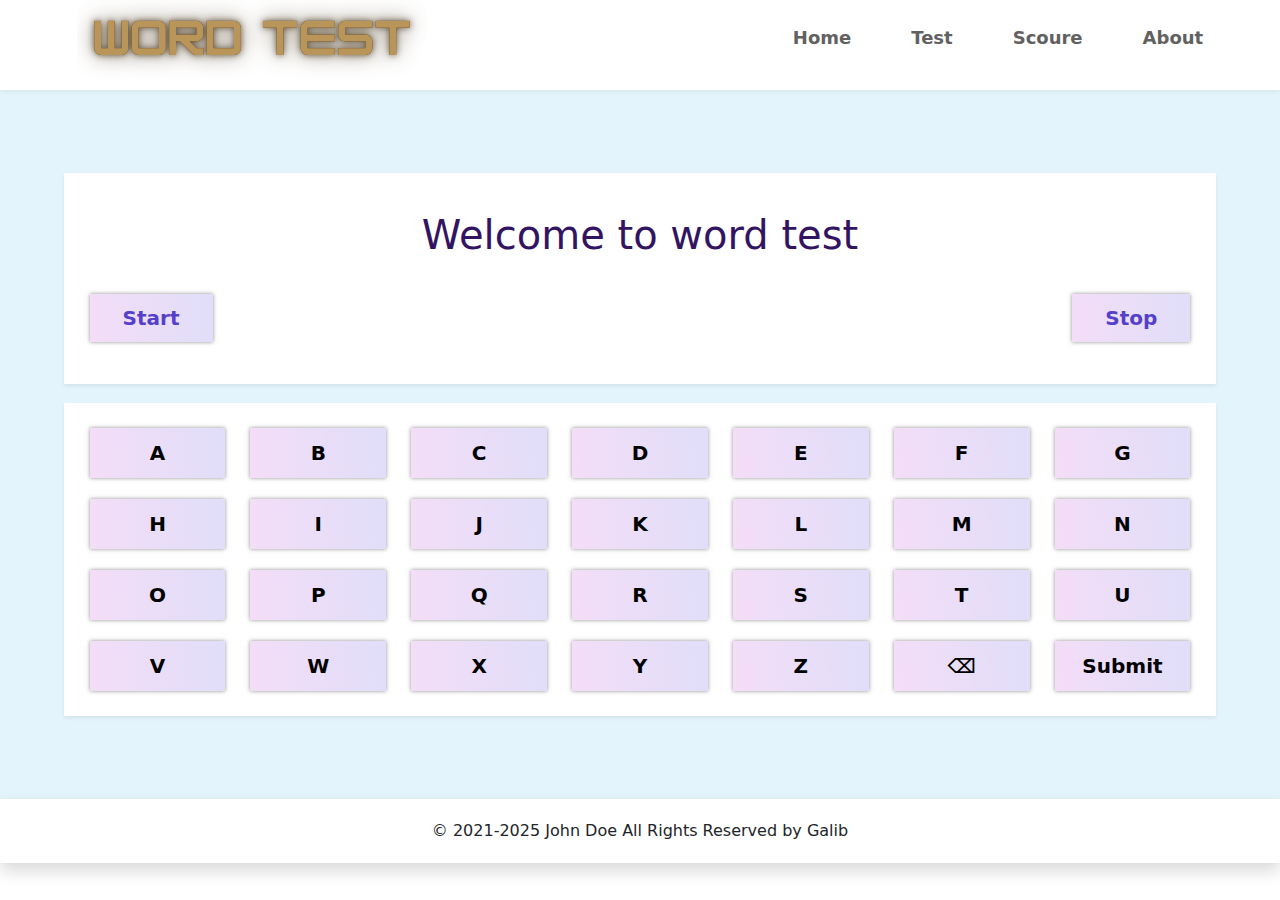
==== index.html @ 04e4a788 "2nd" ====
<!DOCTYPE html>
<html lang="en">
<head>
    <meta charset="UTF-8">
    <meta http-equiv="X-UA-Compatible" content="IE=edge">
    <meta name="viewport" content="width=device-width, initial-scale=1.0">
    <title>Word Test| galib</title>
    <link rel="shortcut icon" href="img/Mi.png" type="image/x-icon">

    <!-- Bootstrap! -->
    <link rel="stylesheet" href="css/bootstrap.min.css">
    <!-- custom css -->
    <link rel="stylesheet" href="css/style.css">
</head>
<body>
    <header class="shadow-sm">
        <div class="header-main d-flex justify-content-between">
            <div class="logo">
                <img src="img/word.png" alt="">
            </div>
            <div class="menu">
                <ul>
                    <li>Home</li>
                    <li>Test</li>
                    <li>Scoure</li>
                    <li>About</li>
                </ul>
            </div>
        </div>
    </header>

    <main>
        <!-- Word Result Text show! -->
        <section style="display: none;" id="result-div">
            <div style="width: 90%;margin: 19px auto;background-color: white;" class="shadow-sm" >
                <div>
                    <h3 id="Text-show">Write something</h3>
                </div><br>
            </div>
        </section>

        <!-- Word show! -->
        <section>
            <div class="main-width shadow-sm" >
                <div class="word-div">
                    <h1 id="word-show" style="color: #321463;text-align:center">Welcome to word test</h1>
                    <h1 id="type-word" style="color: #321463;text-align:center;display: none;"></h1>
                </div><br>
                <div class="d-flex justify-content-between">
                    <button onclick="start()" id="start" class="strat-btn">Start</button>
                    <button id="Stop" class="strat-btn">Stop</button>
                </div>
            </div>
        </section>

        
        <!-- Word Button -->
        <section>
            <div style="padding: 0% 2%;" class="main-width shadow-sm">
                <div class="btn-div">
                    <button id="btn-key">A</button>
                    <button id="btn-key">B</button>
                    <button id="btn-key">C</button>
                    <button id="btn-key">D</button>
                    <button id="btn-key">E</button>
                    <button id="btn-key">F</button>
                    <button id="btn-key">G</button>
                    <button id="btn-key">H</button>
                    <button id="btn-key">I</button>
                    <button id="btn-key">J</button>
                    <button id="btn-key">K</button>
                    <button id="btn-key">L</button>
                    <button id="btn-key">M</button>
                    <button id="btn-key">N</button>
                    <button id="btn-key">O</button>
                    <button id="btn-key">P</button>
                    <button id="btn-key">Q</button>
                    <button id="btn-key">R</button>
                    <button id="btn-key">S</button>
                    <button id="btn-key">T</button>
                    <button id="btn-key">U</button>
                    <button id="btn-key">V</button>
                    <button id="btn-key">W</button>
                    <button id="btn-key">X</button>
                    <button id="btn-key">Y</button>
                    <button id="btn-key">Z</button>
                    <button id="sub-btn">⌫</button>
                    <button onclick="submitBtn()" id="sub-btn">Submit</button>
                </div>
            </div>
        </section>
    </main>

    <footer class="shadow">
        <div class="footer-div">
            <p style="margin: 0;">© 2021-2025 John Doe All Rights Reserved by Galib</p>
        </div>
    </footer>
    <!-- js! -->
    <script src="js/bootstrap.bundle.min.js"></script>
    <script src="js/script.js"></script>
</body>
</html>
---- css/style.css ----
.header-main{
    width: 88%;
    margin: 0px auto;
}
#Text-show {
    padding-top: 20px;
    color: #321463;
    text-align: center;
    margin: 0px;
}
main {
    background-color: #a2d9f74d;
    padding: 5% 0px;
}
.menu ul {
    list-style: none;
    display: inline-flex;
    align-content: center;
    padding: 5% 0%;
}
.menu ul li {
    padding-left: 60px;
    font-size: 18px;
    font-weight: 700;
    color: #616161;
}
.strat-btn {
    border: none;
    background-image: linear-gradient( 
84deg, #f4ddf7, #e0def9);
    padding: 9px 3%;
    color: #5540ca;
    margin: 3px 0px;
    font-size: 20px;
    font-weight: 700;
    box-shadow: 0px 0px 4px #717171c9;
}
.strat-btn:hover {
    background-image: linear-gradient( 
84deg, #ee5df1, #4d47f5);
    box-shadow: 0px 2px 8px 0px #0e0e0e96;
    color: white;
}
.main-width {
    width: 90%;
    margin: 19px auto;
    padding: 3% 2%;
    background-color: white;
}
.btn-div {
    display: grid;
    grid-template-columns: repeat(7, 1fr);
    padding: 2% 0px;
    grid-gap: 15px 25px;
}
#btn-key, #sub-btn {
    border: none;
    background-image: linear-gradient( 
84deg, #f4ddf7, #e0def9);
    padding: 10px 0%;
    margin: 3px 0px;
    font-size: 20px;
    font-weight: 700;
    box-shadow: 0px 0px 4px #717171c9;
}
#btn-key:hover, #sub-btn:hover {
    background-image: linear-gradient( 
84deg, #ee5df1, #4d47f5);
    box-shadow: 0px 2px 8px 0px #0e0e0e96;
    color: white;
}

.word-div {
    width: 50%;
    margin: 0px auto;
}
.footer-div {
    padding: 20px 0px;
    text-align: center;
}
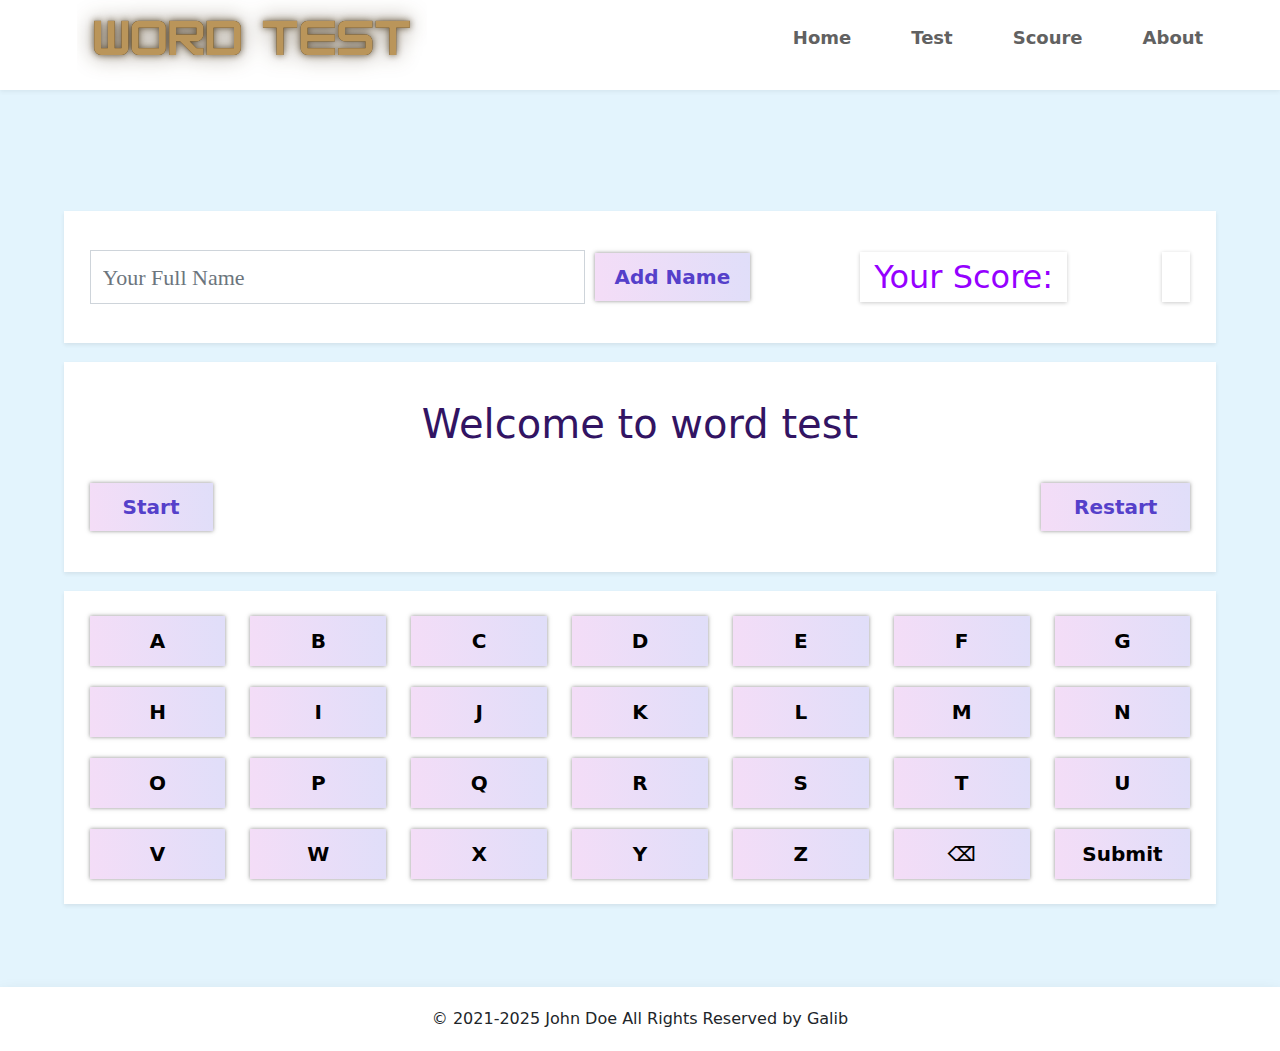
==== commit d8806fb9: "3rd" ====
--- a/index.html
+++ b/index.html
@@ -9,6 +9,7 @@
 
     <!-- Bootstrap! -->
     <link rel="stylesheet" href="css/bootstrap.min.css">
+    <link rel="stylesheet" href="css/responsive.css">
     <!-- custom css -->
     <link rel="stylesheet" href="css/style.css">
 </head>
@@ -30,12 +31,19 @@
     </header>
 
     <main>
-        <!-- Word Result Text show! -->
-        <section style="display: none;" id="result-div">
-            <div style="width: 90%;margin: 19px auto;background-color: white;" class="shadow-sm" >
-                <div>
-                    <h3 id="Text-show">Write something</h3>
-                </div><br>
+        <h3 id="name-text"></h3>
+        <!-- Information of player -->
+        <section>
+            <div class="main-width shadow-sm" >
+                <div class="d-flex justify-content-between">
+                    <div style="width: 60%;" class="d-flex justify-content-between">
+                        <input id="name" style="border-radius: 0px;font-size: 22px;font-family: initial;" class="w-75 form-control" type="text" placeholder="Your Full Name">
+                        <button onclick="nameBtn()" class="strat-btn">Add Name</button>
+                    </div>
+                    <div style="width: 30%;" class="d-flex justify-content-between">
+                        <h2 class="score-st">Your Score: </h2><h2 class="score-st" id="score"></h2>
+                    </div>
+                </div>
             </div>
         </section>
 
@@ -48,11 +56,19 @@
                 </div><br>
                 <div class="d-flex justify-content-between">
                     <button onclick="start()" id="start" class="strat-btn">Start</button>
-                    <button id="Stop" class="strat-btn">Stop</button>
+                    <button id="Stop" class="strat-btn">Restart</button>
                 </div>
             </div>
         </section>
 
+        <!-- Word Result Text show! -->
+        <section style="display: none;" id="result-div">
+            <div style="width: 90%;margin: 19px auto;background-color: white;" class="shadow-sm" >
+                <div>
+                    <h3 id="Text-show">Write something</h3>
+                </div><br>
+            </div>
+        </section>
         
         <!-- Word Button -->
         <section>
--- a/css/responsive.css
+++ b/css/responsive.css
@@ -0,0 +1,5 @@
+@media only screen and (max-width: 430px) {
+    body {
+      background-color: rgb(61, 2, 66);
+    }
+  }--- a/css/style.css
+++ b/css/style.css
@@ -1,6 +1,12 @@
 .header-main{
     width: 88%;
     margin: 0px auto;
+}
+#name-text {
+    text-align: center;
+    padding: 0 0 3%;
+    color: #054e4ede;
+    text-shadow: 1px 1px 0px #000000b0;
 }
 #Text-show {
     padding-top: 20px;
@@ -69,7 +75,15 @@
     box-shadow: 0px 2px 8px 0px #0e0e0e96;
     color: white;
 }
-
+.score-st{
+    box-shadow: 0px 1px 4px #ccc;
+    padding: 6px 14px;
+    margin: 2px 0px;
+    color: #9500FF;
+}
+#score{
+    color: rgb(39, 11, 116);
+}
 .word-div {
     width: 50%;
     margin: 0px auto;
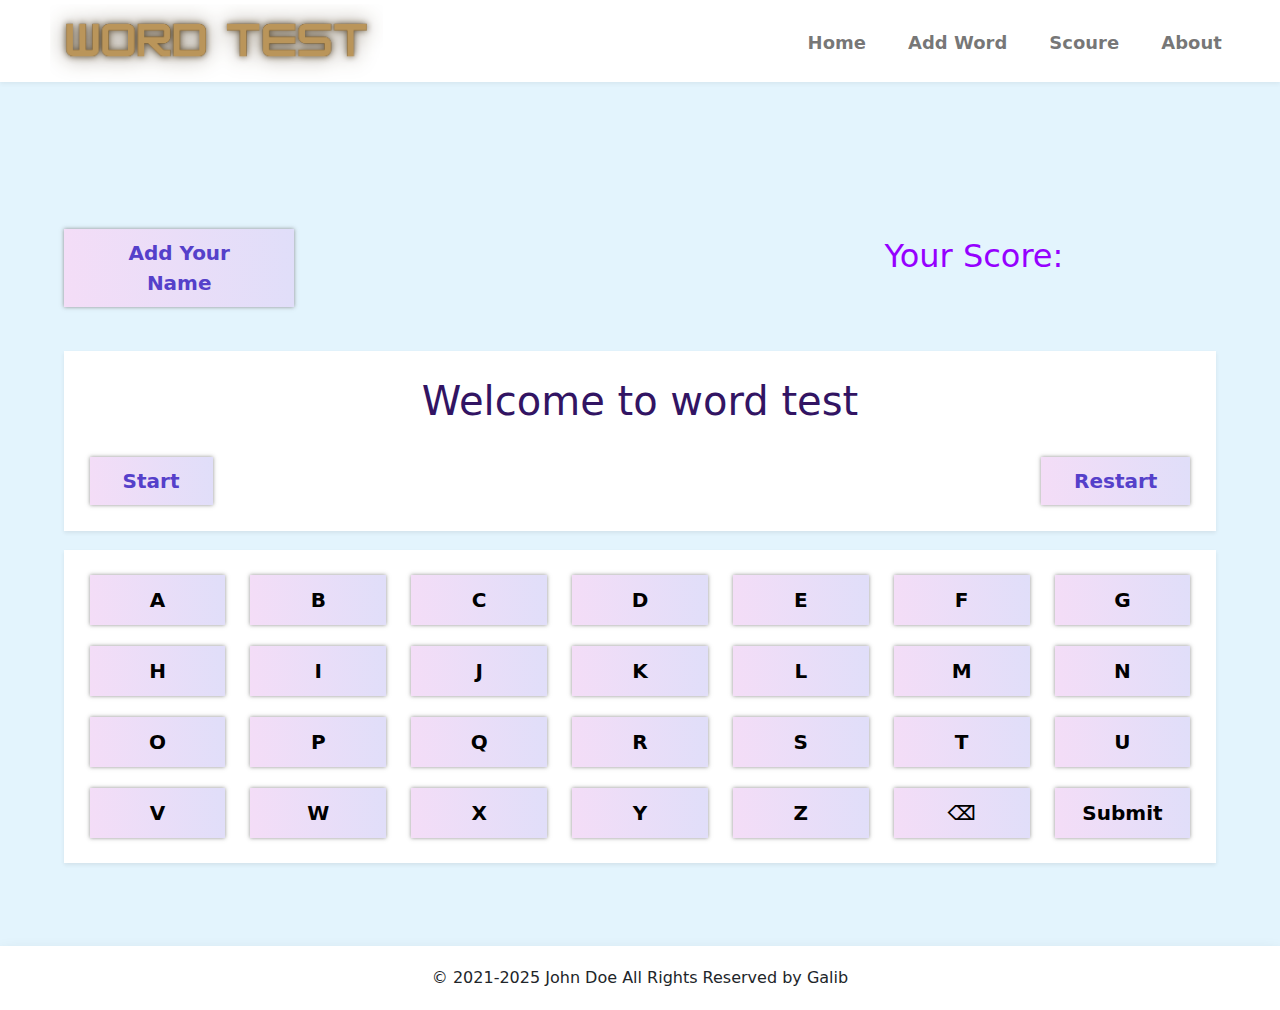
==== commit d86a878d: "10th" ====
--- a/index.html
+++ b/index.html
@@ -9,40 +9,69 @@
 
     <!-- Bootstrap! -->
     <link rel="stylesheet" href="css/bootstrap.min.css">
-    <link rel="stylesheet" href="css/responsive.css">
     <!-- custom css -->
     <link rel="stylesheet" href="css/style.css">
+    <link rel="stylesheet" href="css/responsive.css">
+
 </head>
 <body>
     <header class="shadow-sm">
-        <div class="header-main d-flex justify-content-between">
-            <div class="logo">
-                <img src="img/word.png" alt="">
+
+        <nav class="header-main navbar navbar-expand-lg navbar-light">
+            <div class="header-main container-fluid">
+                <div class="d-lg-flex justify-content-between logo">
+
+                        <img width="95%" src="img/word.png" alt="">
+                    
+                </div>
+              
+                <button class="navbar-toggler" type="button" data-bs-toggle="collapse" data-bs-target="#navbarSupportedContent" aria-controls="navbarSupportedContent" aria-expanded="false" aria-label="Toggle navigation">
+                <span class="navbar-toggler-icon"></span>
+                </button>
+
+                <div class="menu collapse navbar-collapse" id="navbarSupportedContent">         
+                <ul class="navbar-nav ms-auto mb-2 mb-lg-0">
+                  <li class="nav-item">
+                    <a class="nav-link" aria-current="page" href="/index.html">Home</a>
+                  </li>
+                  <li class="nav-item">
+                    <a class="nav-link" href="/word.html">Add Word</a>
+                  </li>
+                  <li class="nav-item">
+                    <a class="nav-link">Scoure</a>
+                  </li>
+                  <li class="nav-item">
+                    <a class="nav-link">About</a>
+                  </li>
+                </ul>
+              </div>
             </div>
-            <div class="menu">
-                <ul>
-                    <li>Home</li>
-                    <li>Test</li>
-                    <li>Scoure</li>
-                    <li>About</li>
-                </ul>
-            </div>
-        </div>
+        </nav>
     </header>
 
     <main>
         <h3 id="name-text"></h3>
         <!-- Information of player -->
-        <section>
-            <div class="main-width shadow-sm" >
-                <div class="d-flex justify-content-between">
-                    <div style="width: 60%;" class="d-flex justify-content-between">
-                        <input id="name" style="border-radius: 0px;font-size: 22px;font-family: initial;" class="w-75 form-control" type="text" placeholder="Your Full Name">
+        <section style="display: none;" class="main-modal">
+                
+            <div class="modal-over">            
+                <div id="content-stay" class="main-width shadow-sm d-flex justify-content-center">
+                    <div class="d-flex justify-content-between div1-score">
+                        <input id="name" class="form-control" type="text" placeholder="Your Full Name">
                         <button onclick="nameBtn()" class="strat-btn">Add Name</button>
-                    </div>
-                    <div style="width: 30%;" class="d-flex justify-content-between">
-                        <h2 class="score-st">Your Score: </h2><h2 class="score-st" id="score"></h2>
-                    </div>
+                    </div>                  
+                </div>
+            </div>  
+
+        </section>
+
+        <!-- Add name button! -->
+        <section">
+            <div style="background-color: #e3f4fd;padding: 2% 0%;" class="d-flex justify-content-between main-width">
+                <button id="name-adder" class="strat-btn">Add Your Name</button>
+                
+                <div class="d-flex justify-content-between div2-score">
+                <h2 class="score-st">Your Score: </h2><h2 class="score-st" id="score"></h2>
                 </div>
             </div>
         </section>
@@ -100,8 +129,8 @@
                     <button id="btn-key">X</button>
                     <button id="btn-key">Y</button>
                     <button id="btn-key">Z</button>
-                    <button id="sub-btn">⌫</button>
-                    <button onclick="submitBtn()" id="sub-btn">Submit</button>
+                    <button onclick="deleteBtn()" id="sub-btn">⌫</button>
+                    <button class="sub-button" onclick="submitBtn()" id="sub-btn">Submit</button>
                 </div>
             </div>
         </section>
--- a/css/style.css
+++ b/css/style.css
@@ -1,12 +1,34 @@
-.header-main{
-    width: 88%;
+.header-main {
+    width: 96%;
     margin: 0px auto;
+    padding: 2px 0px 0px;
+}
+.modal-over {
+    top: 0;
+    position: fixed;
+    width: 100%;
+    background-color: #2b2b2b45;
+    transform: translate(0%, 0%);
+    min-height: 100%;
+}
+#content-stay{
+    width: 60%;
+    transform: translate(0%, 100%);
+}
+#name{
+    border-radius: 0px;
+    font-size: 22px;
+    font-family: initial;
+    width: 75%;
 }
 #name-text {
     text-align: center;
     padding: 0 0 3%;
     color: #054e4ede;
     text-shadow: 1px 1px 0px #000000b0;
+}
+#name-adder{
+    width: 20%;
 }
 #Text-show {
     padding-top: 20px;
@@ -22,10 +44,9 @@
     list-style: none;
     display: inline-flex;
     align-content: center;
-    padding: 5% 0%;
 }
 .menu ul li {
-    padding-left: 60px;
+    padding-left: 26px;
     font-size: 18px;
     font-weight: 700;
     color: #616161;
@@ -36,7 +57,6 @@
 84deg, #f4ddf7, #e0def9);
     padding: 9px 3%;
     color: #5540ca;
-    margin: 3px 0px;
     font-size: 20px;
     font-weight: 700;
     box-shadow: 0px 0px 4px #717171c9;
@@ -50,7 +70,7 @@
 .main-width {
     width: 90%;
     margin: 19px auto;
-    padding: 3% 2%;
+    padding: 2% 2%;
     background-color: white;
 }
 .btn-div {
@@ -76,7 +96,6 @@
     color: white;
 }
 .score-st{
-    box-shadow: 0px 1px 4px #ccc;
     padding: 6px 14px;
     margin: 2px 0px;
     color: #9500FF;
@@ -91,4 +110,29 @@
 .footer-div {
     padding: 20px 0px;
     text-align: center;
-}+}
+.div1-score {
+    width: 100%;
+    gap: 0%;
+}
+.div2-score{
+    width: 30%;
+}
+
+
+/* Add word css code !
+ */
+ .add-word {
+    min-height: 100vh;
+}
+.word-add-div{
+    width: 64%;
+    gap: 2%;
+    margin: 0px auto;
+    box-shadow: 0px 2px 4px #ccc;
+}
+#word-input {
+    border-radius: 0px;
+    font-size: 19px;
+    width: 75%;
+}
--- a/css/responsive.css
+++ b/css/responsive.css
@@ -1,5 +1,70 @@
+@media only screen and (max-width: 768px){
+    .main-width {
+        width: 95%;
+    }
+    .div1-score {
+        width: 68%;
+    }
+    #name {
+        width: 70%;
+    }
+    #name-adder {
+        width: 28%;
+    }
+}
+
 @media only screen and (max-width: 430px) {
-    body {
-      background-color: rgb(61, 2, 66);
+    .header-main {
+        width: 99%;
+        margin: 0px;
     }
-  }+    .menu ul li {
+        padding-left: 0px;
+    }
+
+    .logo {
+        width: 80%;
+    }
+    .menu ul {
+        padding: 1% 0%;
+        gap: 17px;
+    }
+    .menu{
+        text-align: center;
+    }
+    .div1-score{
+        width: 100%;
+    }
+    .div2-score {
+        width: 100%;
+    }
+    #name-adder {
+        width: 75%;
+    }
+    .strat-btn {
+        padding: 6px 3%;
+    }
+    .main-width {
+        width: 97%;
+    }
+    #name {
+        width: 60%;
+    }
+    .word-div {
+        width: 100%;
+    }
+    #start {
+        padding: 0px 35px;
+    }
+    #Stop {
+        padding: 9px 26px 12px;
+    }
+    .btn-div {
+        grid-template-columns: repeat(3, 1fr);
+    }
+    #score {
+        box-shadow: none;
+    }
+  }
+  
+
